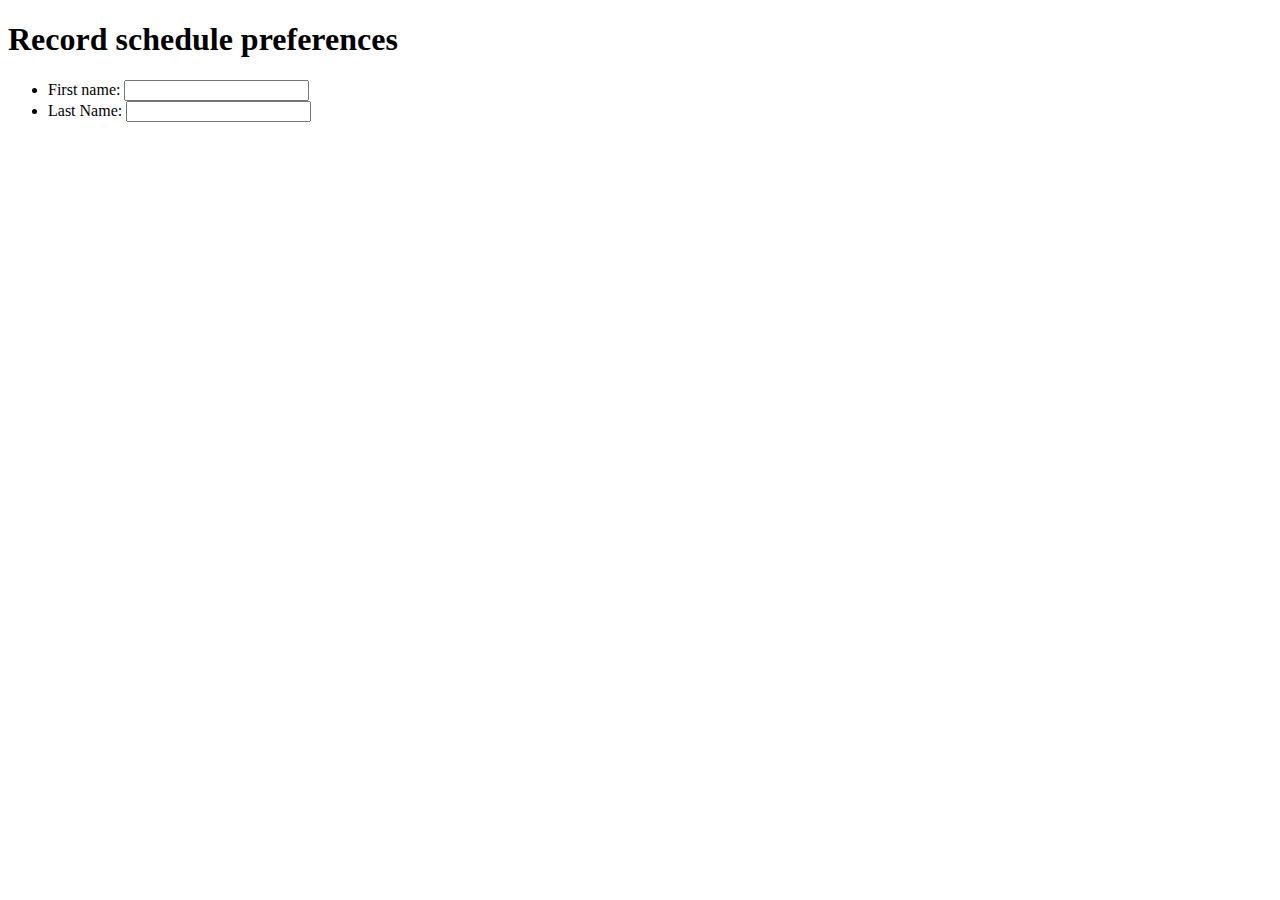
==== index.html @ fe5f2e51 "Initial commit" ====
<!DOCTYPE html>
<html lang="en">
<head>
    <meta charset="UTF-8">
    <meta http-equiv="X-UA-Compatible" content="IE=edge">
    <meta name="viewport" content="width=device-width, initial-scale=1.0">
    <title>Schedule Picker</title>
</head>
<body>
    <h1>Record schedule preferences</h1>
    <form action="/user" method="post">
        <ul>
            <li>
                <label for="name">First name:</label>
                <input type="text" id="first-name" name="first_name">
            </li>
            <li>
                <label for="last-name">Last Name:</label>
                <input type="text" id="last-name" name="last_name">
            </li>
        </ul>
    </form>
</body>
</html>
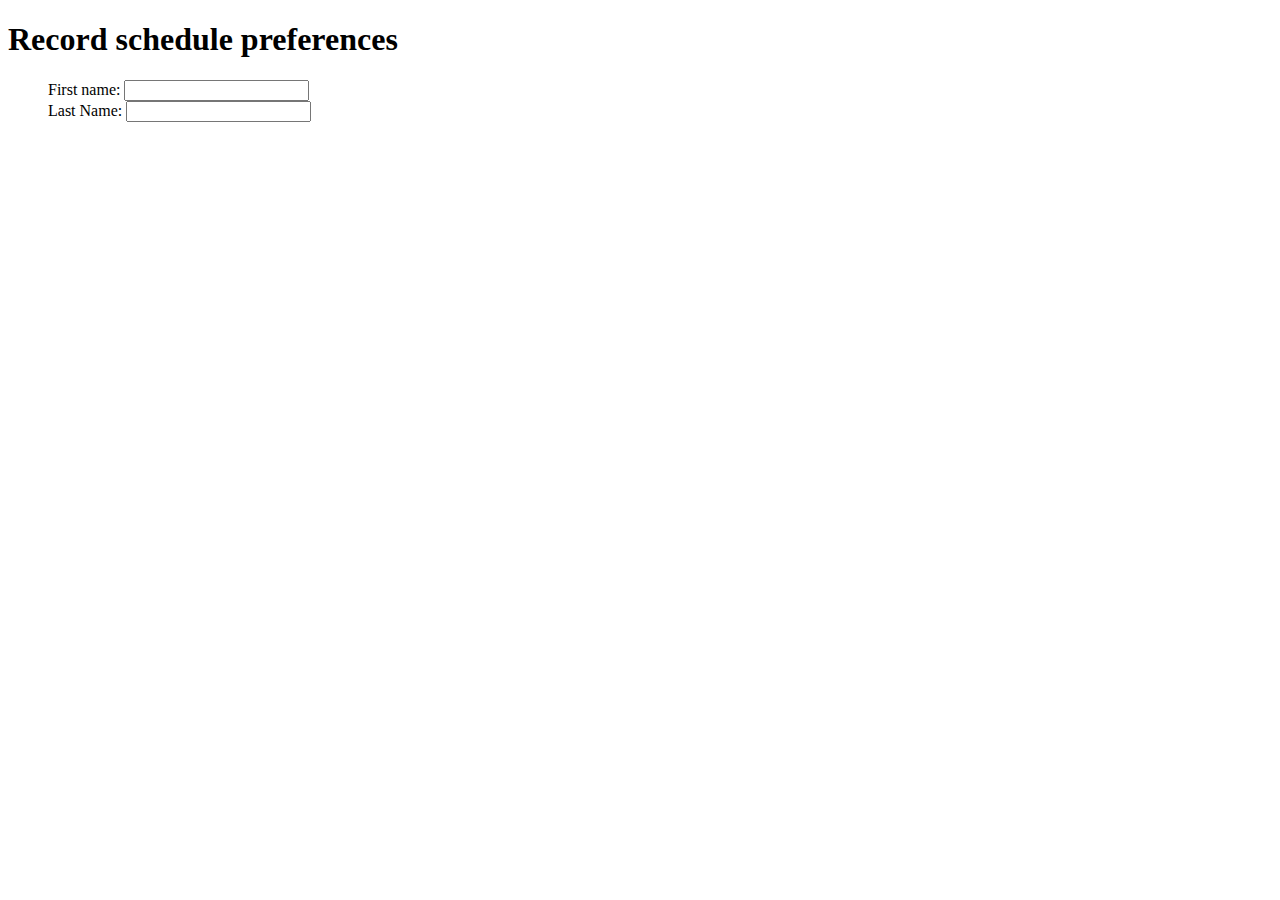
==== commit aabda07c: "Add favicon and link css/js" ====
--- a/index.html
+++ b/index.html
@@ -4,6 +4,8 @@
     <meta charset="UTF-8">
     <meta http-equiv="X-UA-Compatible" content="IE=edge">
     <meta name="viewport" content="width=device-width, initial-scale=1.0">
+    <link rel="stylesheet" type="text/css" href="/styles.css">
+    <script src="/script.js"></script> 
     <title>Schedule Picker</title>
 </head>
 <body>
--- a/styles.css
+++ b/styles.css
@@ -0,0 +1,3 @@
+ul {
+    list-style-type: none;
+}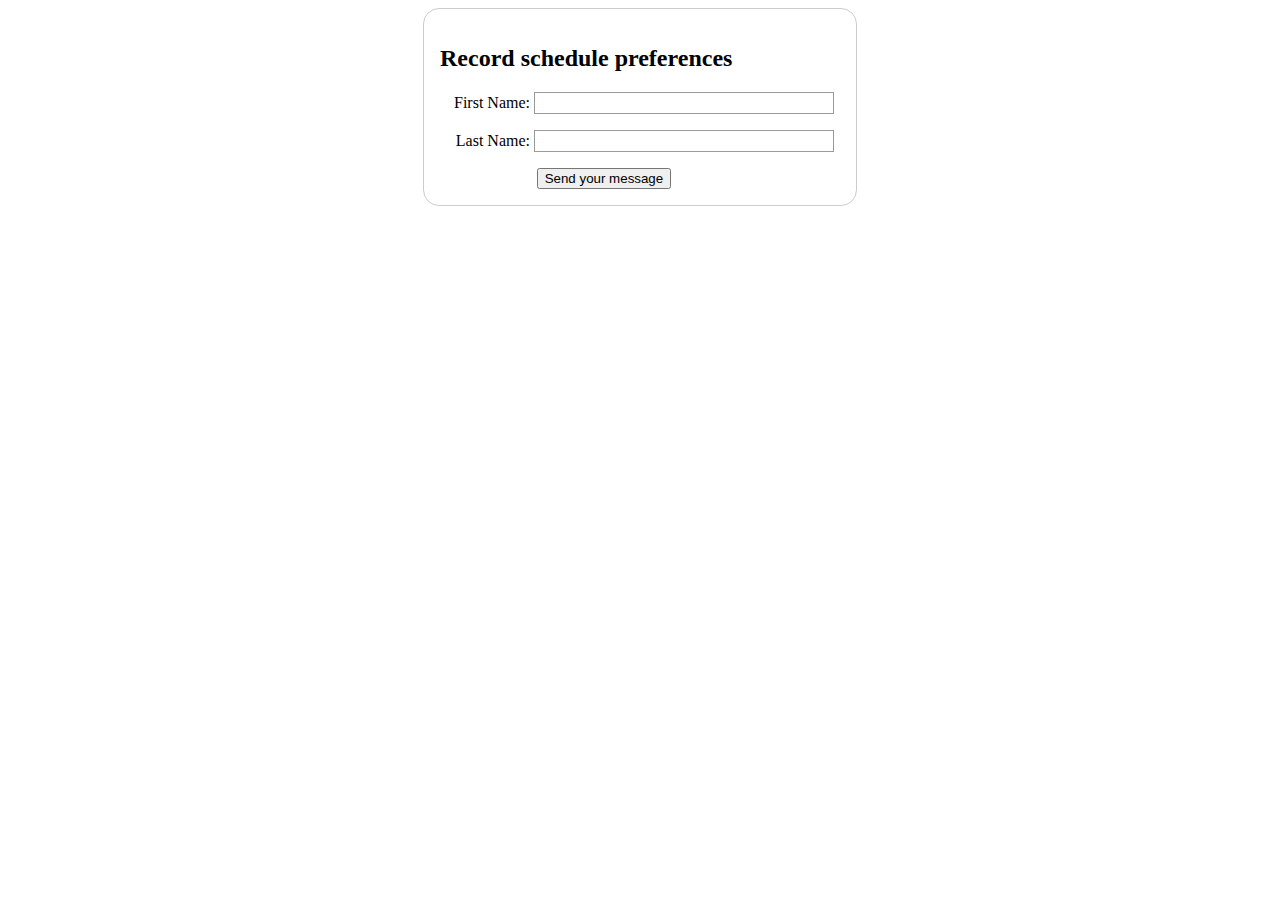
==== commit 1ccf14e6: "Style inputs" ====
--- a/index.html
+++ b/index.html
@@ -5,21 +5,25 @@
     <meta http-equiv="X-UA-Compatible" content="IE=edge">
     <meta name="viewport" content="width=device-width, initial-scale=1.0">
     <link rel="stylesheet" type="text/css" href="/styles.css">
-    <script src="/script.js"></script> 
+    <script src="/script.js" defer></script> 
     <title>Schedule Picker</title>
+    <link rel="icon" href="favicon.ico" type="image/x-icon">
 </head>
 <body>
-    <h1>Record schedule preferences</h1>
     <form action="/user" method="post">
+        <h2>Record schedule preferences</h2>
         <ul>
             <li>
-                <label for="name">First name:</label>
+                <label for="name">First Name:</label>
                 <input type="text" id="first-name" name="first_name">
             </li>
             <li>
                 <label for="last-name">Last Name:</label>
                 <input type="text" id="last-name" name="last_name">
             </li>
+            <li class="button">
+                <button type="button">Send your message</button>
+            </li>
         </ul>
     </form>
 </body>
--- a/styles.css
+++ b/styles.css
@@ -1,3 +1,60 @@
+h1 {
+    text-align: center;
+    border: 2px solid black;
+}
+
+form {
+    /* Center the form on the page */
+    margin: 0 auto;
+    width: 400px;
+    /* Form outline */
+    padding: 1em;
+    border: 1px solid #CCC;
+    border-radius: 1em;
+}
+
 ul {
-    list-style-type: none;
-}+    list-style: none;
+    padding: 0;
+    margin: 0;
+}
+
+form li + li {
+    margin-top: 1em;
+}
+
+label {
+    /* Uniform size & alignment */
+    display: inline-block;
+    width: 90px;
+    text-align: right;
+}
+
+input {
+    /* To make sure that all text fields have the same font settings
+        By default, textareas have a monospace font */
+    font: 1em sans-serif;
+
+    /* Uniform text field size */
+    width: 300px;
+    box-sizing: border-box;
+
+    /* Match form field borders */
+    border: 1px solid #999;
+}
+
+input:focus {
+    /* Additional highlight for focused elements */
+    border-color: #000;
+}
+
+.button {
+    /* Align buttons with the text fields */
+    padding-left: 90px; /* same size as the label elements */
+}
+
+button {
+    /* This extra margin represent roughly the same space as the space
+        between the labels and their text fields */
+    margin-left: .5em;
+}
